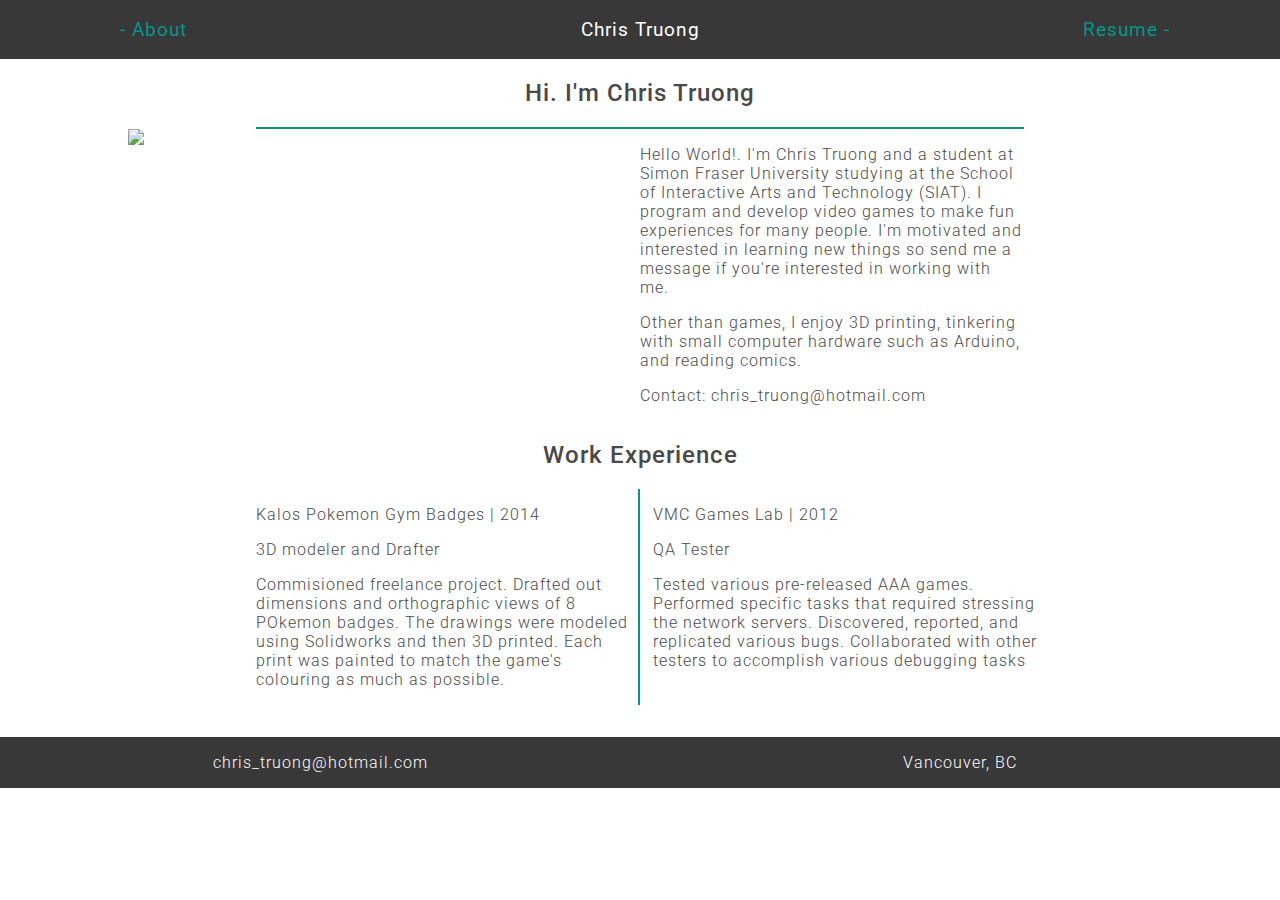
==== about.html @ 6aaed142 "first commit" ====
<html>
<head>
	<title>Chris Truong - Game Designer - Just Alright</title>
	<!-- Mobile View -->
	<meta name="viewport" content="width=device-width, initial-scale=1">
	<!-- CSS -->
	<link rel="stylesheet" href="css/grids.css">
	<link rel="stylesheet" href="css/main.css">
	<!-- JS -->
	<script src = "js/navigation.js"></script>
	<!-- Font -->
	<link href='http://fonts.googleapis.com/css?family=Roboto:300,700' rel='stylesheet' type='text/css'>
</head>
<body>

	<!-- Header -->
	<div class="headerBackground grid">
		<div class="col-3of10AboutResume headerHover">
			<a href="about.html"><h3 class="headerTealAbout">- About<h3></a>
		</div>
		<div class="col-3of10Name">
			<a href="index.html"><h3 class="whiteText nameHover">Chris Truong</h3></a>
			<!-- <h4 class="whiteText">Programmer and Game Designer</h4> -->
		</div>
		<div class="col-3of10AboutResume headerHover">
			<a href="files/Chris_Truong-Portfolio_Resume.pdf" target="_blank"><h3 class="headerTealResume">Resume -<h3></a>
		</div>
	</div>

	<div class="headerCopy grid">
		<div class="col-3of10AboutResume">
			<a href=""><h3 class="headerTealAbout">- About<h3></a>
		</div>
	</div>

	<!-- About -->
	<h2 class="centerText">Hi. I'm Chris Truong</h2>
	<div class="underLine60"></div>
	<div class="grid">
		<div class="col-5of10">
			<img src="img/chris.png" class="marginLeft">
		</div>
		<div class="col-3of10 leftText">
			<p>Hello World!. I'm Chris Truong and a student at Simon Fraser University studying at the School of Interactive Arts and Technology (SIAT). I program and develop video games to make fun experiences for many people. I'm motivated and interested in learning new things so send me a message if you're interested in working with me.</p>
			<p>Other than games, I enjoy 3D printing, tinkering with small computer hardware such as Arduino, and reading comics.</p>
			<p>Contact: chris_truong@hotmail.com</p>
		</div>
	</div>

	<div class="grid">
		<h2 class="centerText">Work Experience</h2>
		<!-- <div class="underline60"></div> -->
		<div class="col-3of10 marginLeft leftLine">
			<p class="leftText">Kalos Pokemon Gym Badges | 2014</p>
			<p class="leftText">3D modeler and Drafter</p>
			<p class="leftText">Commisioned freelance project. Drafted out dimensions and orthographic views of 8 POkemon badges. The drawings were modeled using Solidworks and then 3D printed. Each print was painted to match the game's colouring as much as possible.</p>
		</div>
		<div class="col-3of10 marginLeft1">
			<p class="leftText">VMC Games Lab | 2012</p>
			<p class="leftText">QA Tester</p>
			<p class="leftText">Tested various pre-released AAA games. Performed specific tasks that required stressing the network servers. Discovered, reported, and replicated various bugs. Collaborated with other testers to accomplish various debugging tasks </p>
		</div>
	</div>

	<!-- Footer -->
	<div class="footerBackground grid">
		<div class="col-5of10">
			<p class="whiteText">chris_truong@hotmail.com</p>
		</div>
		<div class="col-5of10">
			<p class="whiteText">Vancouver, BC</p>
		</div>
	</div>
</body>
</html>
---- css/grids.css ----
/* Grid Stylesheet */

*, *::after, *::before{
	-webkit-box-sizing: border-box;
	-moz-box-sizing: border-box;
	box-sizing: border-box;
}

[class ^='col-']{
	float: left;
	padding: 0;
	text-align: center;
}

.col-5of10{
	width: 50%;
	text-align: left !important;
}

.col-2of10{
	width: 20%;
}

.col-3of10{
	width: 30%;
}

.col-3of10Projects{
	width: 33.33%;
	text-align: left !important;
}

.col-6of10{
	width: 60%;
}

.col-7of10{
	width: 70%;
}

@media (max-width: 50em){
	#parent{
		display:flex;
        flex-flow: column;
	}
	#a{order:2;}
   	#b{order:1;}
	.col-5of10{
		width: 100%;
	}
	.col-3of10{
		width: 100%;
	}
	.col-3of10Projects{
		width: 100%;
	}
}


.grid:after{
	content: "";
	display: block;
	clear: both;
}
---- css/main.css ----
body{
    font-family: 'Roboto', sans-serif;
    font-weight: 300;
    color: #4b4848; 
    letter-spacing: 1px;
    margin: 0;
}

h1, h2{
  font-family: 'Roboto', sans-serif;
  font-weight: 500;
}

h3, h4{
  font-family: 'Roboto', sans-serif;
  font-weight: 400;
  color: black;
}

a {
	text-decoration: none;
    color: black;
    font-family: 'Roboto', sans-serif;
}

/*Header*/
.headerBackground{
    background-color: #383838;
    width: 100%;
    position: fixed;
}
.headerCopy{
    background-color: #383838;
}

.teal, .tealClick{
    color: #009688;
}

.tealClick:hover{
    color: #9fb336;
}

.headerTealAbout {
    color: #009688;
    margin-left: -20%;
}

.headerTealResume{
    color: #009688;
    margin-right: -20%;
}

.headerTealResume:hover, .headerTealAbout:hover {
    color: #9fb336;
}

.whiteText{
    color: white;
    text-align: center;
}

.nameHover:hover{
    color: #4CAF50;
}

.col-3of10AboutResume{
    width: 30%;
}
.col-3of10Name{
    width: 40%;
}

.shortAbout{
    width: 50%;
    margin-left: auto;
    margin-right: auto;
}

/*Projects*/
.projectName{
    width: 100%;
    text-align: center;
}

.projectImage{
    margin-left: auto;
    margin-right: auto;
    display:block;
}

.cover{
    max-width: 100%;
    height: auto;
}

.projectImageGrid{
    max-width: 320px;
    height: auto;
}

.centerText{
    text-align: center;
}

.leftText{
    text-align: left !important;
}

.projectDescription{
    width: 95%;
    margin-left: auto;
    margin-right: auto;
}

.projectType{
    text-align: center;
}

.centerButton{
    margin-left: auto;
    margin-right: auto;
}

.ViewProjectButton{
    border: 2px solid #009688;
    width: 20%;
}

.ViewProjectButton:hover{
    border: 2px solid #9fb336;
}

.underline98{
    margin-top: 2%;
    border-bottom: 2px solid #009688;
    width: 98%;
    margin-left: auto;
    margin-right: auto;
}

.underline50{
    margin-top: 2%;
    border-bottom: 2px solid #009688;
    width: 50%;
    margin-left: auto;
    margin-right: auto;
}

.underline60{
    margin-top: 2%;
    border-bottom: 2px solid #009688;
    width: 60%;
    margin-left: auto;
    margin-right: auto;
    margin-top: 1%;
}

.textUnderline{
    text-decoration: underline;
}

/*Projects*/
.marginLeft{
    margin-left: 20%;
}

.marginLeft10{
    margin-left: 10%;
}

.marginLeft5{
    margin-left: 5%;
}

.marginRightL{
    margin-left: 10%;
}

.marginRight20{
    margin-left: 20%;
}

.marginLeft50{
    margin-left: 50%;
}

.marginLeft1{
    margin-left: 1%;
}

.margin0{
    margin: 0;
}
.margin5{
    margin: 5%;
}

.leftLine{
    border-right: 2px solid #009688;
}

/*Footer*/
.footerBackground{
    background-color: #383838;
    width: 100%;
    margin-top: 2.5%;
}

@media (max-width: 50em){
    .projectDescription{
        width: 100%;
    }
    .ViewProjectButton{
        width: 95%;
    }
    .projectName{
        width: 100%;
    }
    .projectImage{
        width: 100%;
    }
    .marginLeft5{
        margin: 0;
    }
    .marginLeft{
        margin: 0;
    }
    .leftLine{
        border-right: none;
    }


}
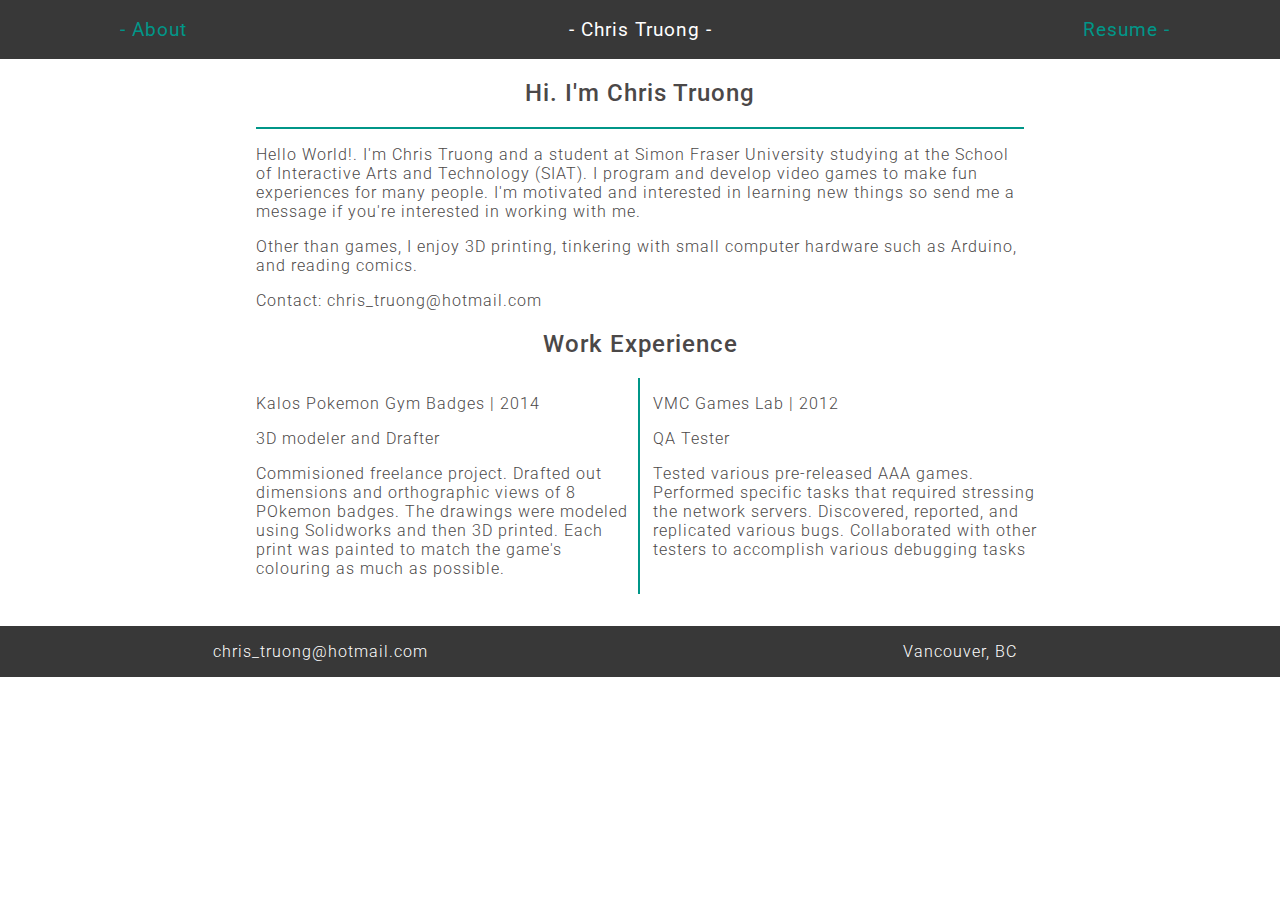
==== commit b9687fc1: "second commit" ====
--- a/about.html
+++ b/about.html
@@ -19,8 +19,7 @@
 			<a href="about.html"><h3 class="headerTealAbout">- About<h3></a>
 		</div>
 		<div class="col-3of10Name">
-			<a href="index.html"><h3 class="whiteText nameHover">Chris Truong</h3></a>
-			<!-- <h4 class="whiteText">Programmer and Game Designer</h4> -->
+			<a href="index.html"><h3 class="whiteText nameHover">- Chris Truong -</h3></a>
 		</div>
 		<div class="col-3of10AboutResume headerHover">
 			<a href="files/Chris_Truong-Portfolio_Resume.pdf" target="_blank"><h3 class="headerTealResume">Resume -<h3></a>
@@ -38,13 +37,13 @@
 	<div class="underLine60"></div>
 	<div class="grid">
 		<div class="col-5of10">
-			<img src="img/chris.png" class="marginLeft">
+			<!-- <img src="img/chris.png" class="marginLeft50"> -->
 		</div>
-		<div class="col-3of10 leftText">
-			<p>Hello World!. I'm Chris Truong and a student at Simon Fraser University studying at the School of Interactive Arts and Technology (SIAT). I program and develop video games to make fun experiences for many people. I'm motivated and interested in learning new things so send me a message if you're interested in working with me.</p>
-			<p>Other than games, I enjoy 3D printing, tinkering with small computer hardware such as Arduino, and reading comics.</p>
-			<p>Contact: chris_truong@hotmail.com</p>
-		</div>
+		<!-- <div class="col-3of10 leftText"> -->
+			<p class="marginLeft marginRight20">Hello World!. I'm Chris Truong and a student at Simon Fraser University studying at the School of Interactive Arts and Technology (SIAT). I program and develop video games to make fun experiences for many people. I'm motivated and interested in learning new things so send me a message if you're interested in working with me.</p>
+			<p class="marginLeft marginRight20">Other than games, I enjoy 3D printing, tinkering with small computer hardware such as Arduino, and reading comics.</p>
+			<p class="marginLeft marginRight20">Contact: chris_truong@hotmail.com</p>
+		<!-- </div> -->
 	</div>
 
 	<div class="grid">
--- a/css/grids.css
+++ b/css/grids.css
@@ -15,6 +15,10 @@
 .col-5of10{
 	width: 50%;
 	text-align: left !important;
+}
+
+.col-5of10Nav{
+	width: 50%;
 }
 
 .col-2of10{
--- a/css/main.css
+++ b/css/main.css
@@ -107,6 +107,10 @@
     text-align: left !important;
 }
 
+.rightText{
+    text-align: right !important;
+}
+
 .projectDescription{
     width: 95%;
     margin-left: auto;
@@ -178,7 +182,7 @@
 }
 
 .marginRight20{
-    margin-left: 20%;
+    margin-right: 20%;
 }
 
 .marginLeft50{
@@ -205,17 +209,22 @@
     background-color: #383838;
     width: 100%;
     margin-top: 2.5%;
+    bottom: 0;
 }
 
 @media (max-width: 50em){
     .projectDescription{
         width: 100%;
+        margin-left: 1%;
+        margin-right: 1%;
     }
     .ViewProjectButton{
         width: 95%;
     }
     .projectName{
         width: 100%;
+        margin-left: 1%;
+        margin-right: 1%;
     }
     .projectImage{
         width: 100%;
@@ -228,7 +237,11 @@
     }
     .leftLine{
         border-right: none;
-    }
-
-
+        margin-left: 1%;
+        margin-right: 1%;
+    }
+    .marginLeft50{
+        margin-left: auto;
+        margin-right: auto;
+    }
 }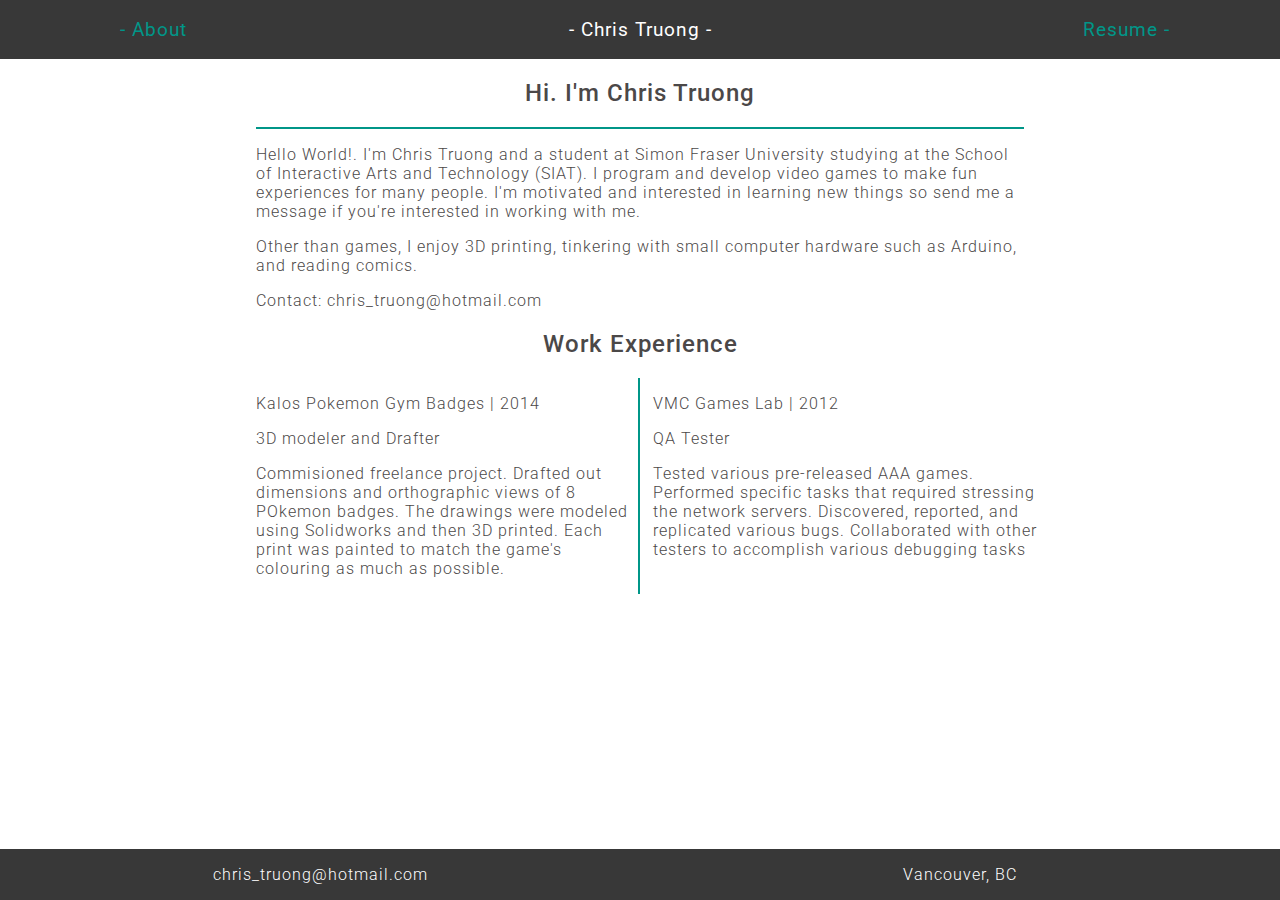
==== commit df4fd3b7: "about footer bottom" ====
--- a/about.html
+++ b/about.html
@@ -62,7 +62,7 @@
 	</div>
 
 	<!-- Footer -->
-	<div class="footerBackground grid">
+	<div class="footerBackground grid" style="position: absolute">
 		<div class="col-5of10">
 			<p class="whiteText">chris_truong@hotmail.com</p>
 		</div>
